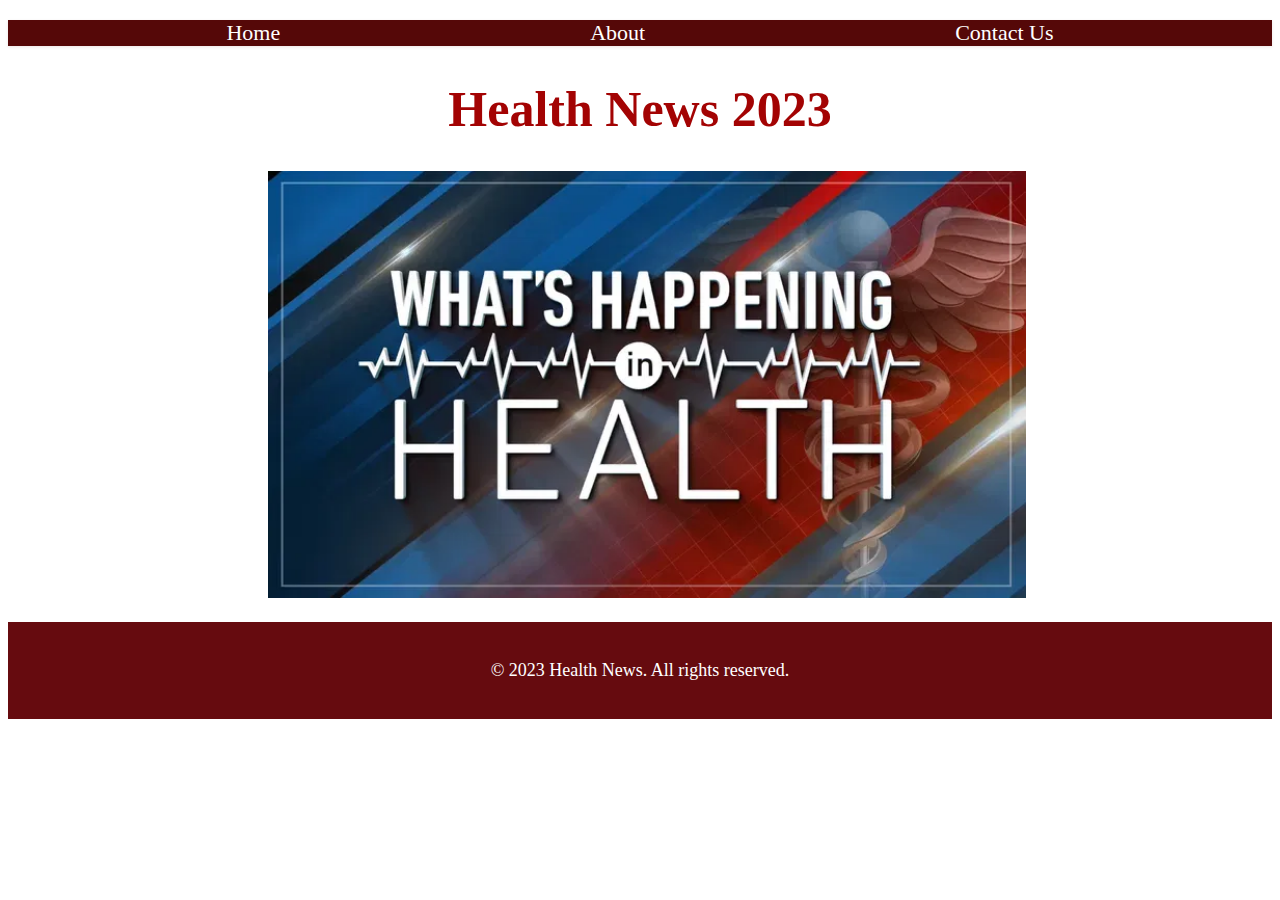
==== aboutus.html @ 585d2a1f "add footer icon" ====
<!DOCTYPE html>
<html>

<head>
    <meta charset="UTF-8">
    <meta name="viewport" content="width=device-width, initial-scale=1.0">
    <meta name="description" content="My first HTML webpage">
    <title>Health-News</title>
    <link rel="stylesheet" href="assets/css/style.css">
</head>

<nav class="menu">
    <ul>
        <li><a href="index.html">Home</a></li>
        <li><a href="aboutus.html" class="active">About</a></li>
        <li><a href="contact.html">Contact Us</a></li>
    </ul>
</nav>


<h1>Health News 2023</h1>


<div>
    <img src="assets/images/healthnews.webp" alt="health-news-imagie" class="hero-image">
</div>






    
<footer>
    <div class="social-media">
        <a href="https://facebook.com" target="_blank" rel="noopener" aria-label=" Facebook  (Open in a New Tab)">
            <i class="fa-brands fa-facebook-f fa-lg" style="color: #eff3fb;"></i></a>
        <a href="https://www.instagram.com/" target="_blank" rel="noopener" aria-label=" instagram (Open in a New Tab)">
            <i class="fa-brands fa-instagram fa-lg" style="color: #ffffff;"></i></a>
        <a href="https://www.youtube.com/" target="_blank" rel="noopener" aria-label=" youtube(Open in a New Tab)">
            <i class="fa-brands fa-youtube fa-lg" style="color: #ffffff;"></i></a>
    </div>
    <p>&copy; 2023 Health News. All rights reserved.</p>
</footer>

</body>

</html>
---- assets/css/style.css ----
h1 {
    font-size: 50px ;
    text-align: center;
    color:rgb(163, 3, 3);
}



.menu {
    background-color: #550808;
    box-shadow: 0px 1px 3px rgba(82, 4, 4, 0.1);
}

.menu ul {
    display: flex;
    justify-content: center;
    list-style: none;
    padding: 0;
    gap: 270px;
}

.menu li {
    margin: 0;
    font-size: 22px;
    
}

.menu a {
    text-decoration: none;
    color: #fff;
    padding: 20px;
    transition: background-color 0.3s, color 0.3s;
}

.menu a:hover {
    background-color: #ffffff;
    color: #660b0f;
}


.hero-image {
    
    
    width: 60%; 
    padding-left: 260px; 
    padding-bottom: 20px; 
    
}

h2 {
    font-size: 30px;
    color: white;
    background-color: rgb(4, 4, 78) ;
}

ul {

    font-size :20px;

}


h3 {
    font-size: 30px;
    color: white;
    background-color: rgb(4, 4, 78) ;
}

h4 {
    font-size: 30px;
    color: white;
    background-color: rgb(4, 4, 78) ;
}

h5 {
    font-size: 30px;
    color: white;
    background-color: rgb(4, 4, 78) ; 
}

p {
    
    font-size :18px; 
}



/* Style the footer */
footer {
    text-align: center;
    padding: 20px;
    background-color:  #660b0f;
    color: #fff;
    
}
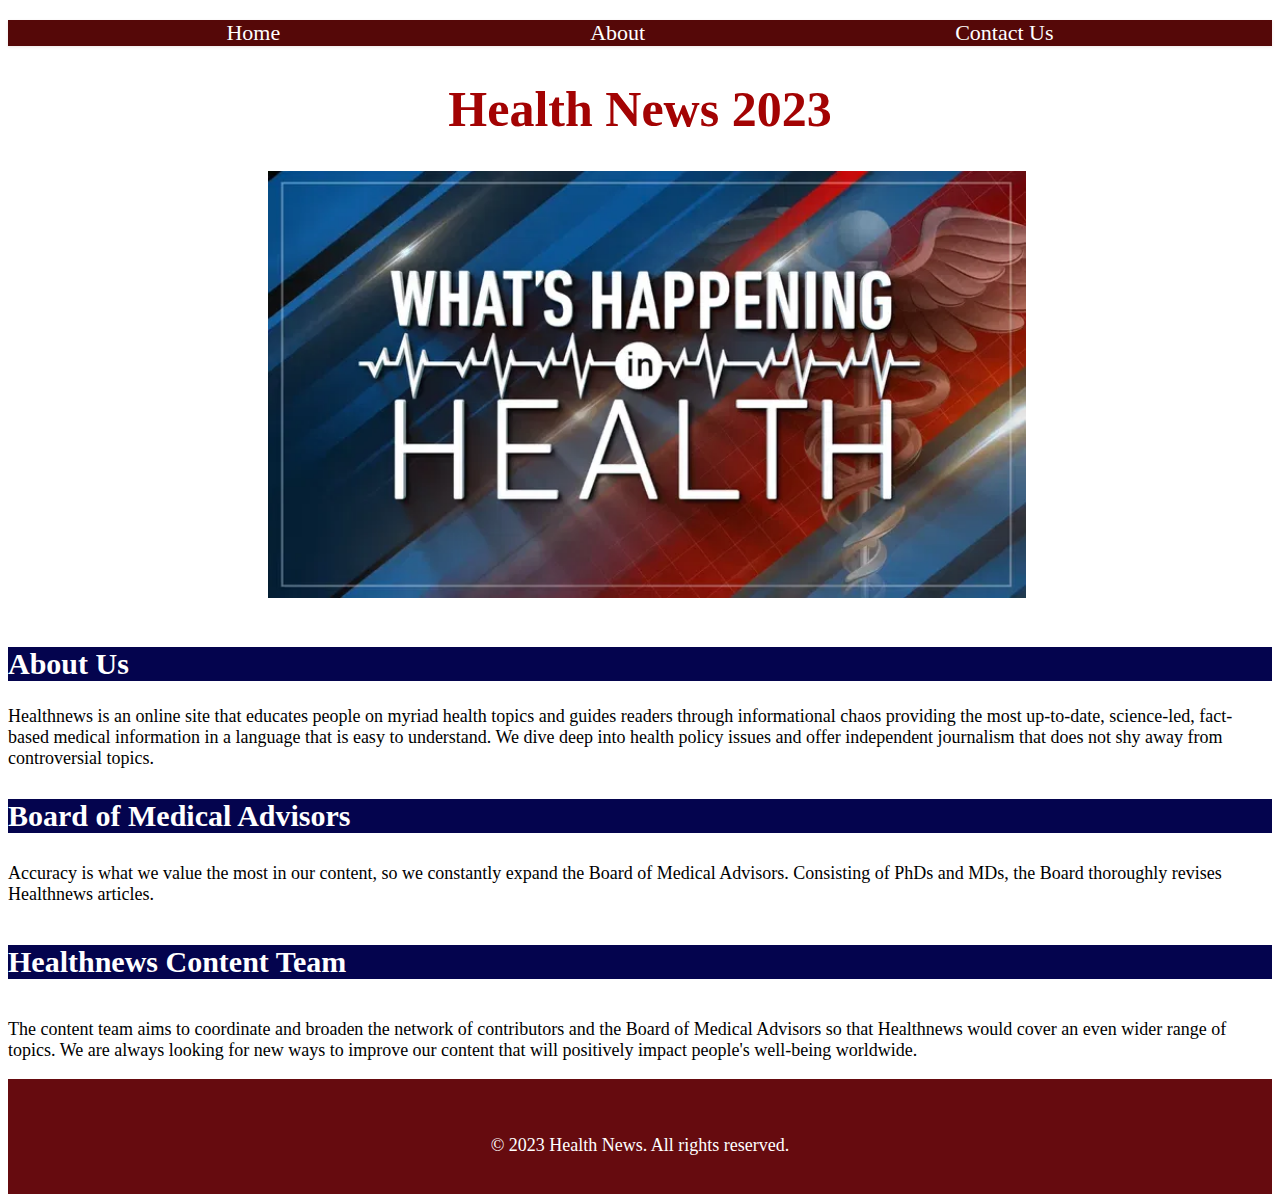
==== commit 6c550889: "add footer css" ====
--- a/aboutus.html
+++ b/aboutus.html
@@ -4,7 +4,9 @@
 <head>
     <meta charset="UTF-8">
     <meta name="viewport" content="width=device-width, initial-scale=1.0">
-    <meta name="description" content="My first HTML webpage">
+    <meta name="description" content="thired HTML webpage">
+    <link rel="stylesheet" href="path/to/font-awesome/css/all.min.css">
+    
     <title>Health-News</title>
     <link rel="stylesheet" href="assets/css/style.css">
 </head>
@@ -25,12 +27,20 @@
     <img src="assets/images/healthnews.webp" alt="health-news-imagie" class="hero-image">
 </div>
 
+<h2>About Us </h2>
 
+<p>Healthnews is an online site that educates people on myriad health topics and guides readers through informational chaos providing the most up-to-date, science-led, fact-based medical information in a language that is easy to understand.
 
+    We dive deep into health policy issues and offer independent journalism that does not shy away from controversial topics.</p>
 
+<h3>Board of Medical Advisors</h3>
 
+<p>Accuracy is what we value the most in our content, so we constantly expand the Board of Medical Advisors. Consisting of PhDs and MDs, the Board thoroughly revises Healthnews articles.</p>
 
-    
+<h4>Healthnews Content Team</h4>
+
+<p>The content team aims to coordinate and broaden the network of contributors and the Board of Medical Advisors so that Healthnews would cover an even wider range of topics. We are always looking for new ways to improve our content that will positively impact people's well-being worldwide.</p>
+
 <footer>
     <div class="social-media">
         <a href="https://facebook.com" target="_blank" rel="noopener" aria-label=" Facebook  (Open in a New Tab)">
--- a/assets/css/style.css
+++ b/assets/css/style.css
@@ -85,12 +85,36 @@
 
 
 
-/* Style the footer */
+
+
 footer {
     text-align: center;
     padding: 20px;
-    background-color:  #660b0f;
+    background-color: #660b0f;
     color: #fff;
-    
 }
 
+
+.social-media a {
+    margin-right: 40px; 
+    display: inline-block;
+    transition: transform 0.3s ease-in-out;
+}
+
+
+.social-media a:hover {
+    transform: rotate(-5deg);
+    animation: shake 0.5s infinite alternate;
+}
+
+
+@keyframes shake {
+    from {
+        transform: rotate(-5deg);
+    }
+    to {
+        transform: rotate(5deg);
+    }
+}
+
+
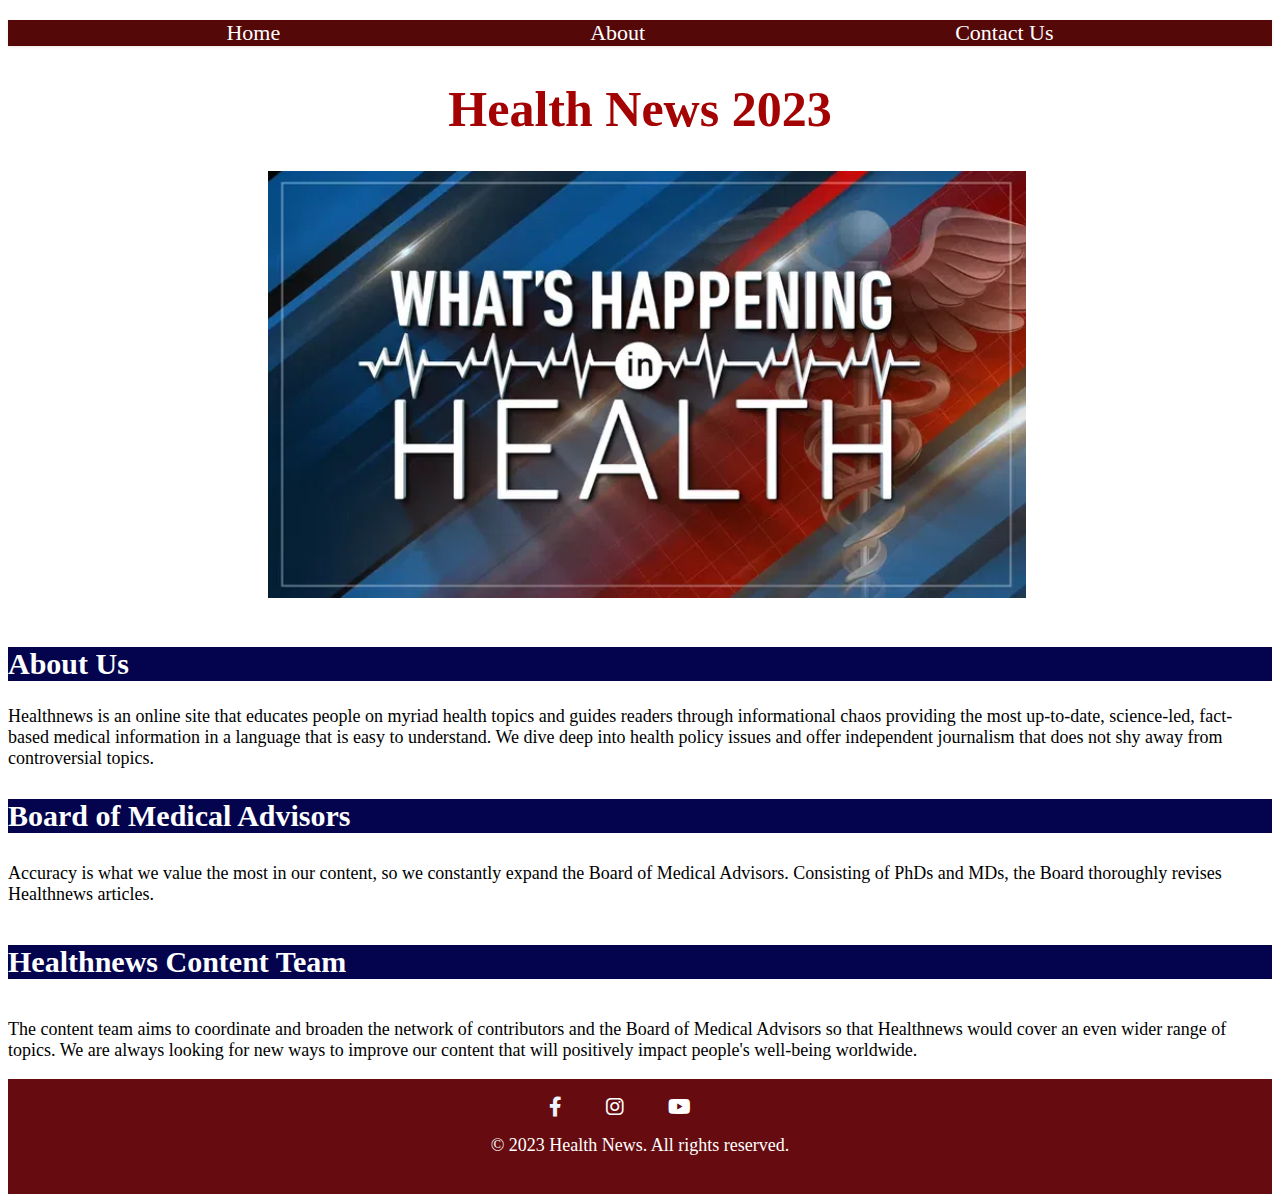
==== commit 3080245a: "add font link in other pages" ====
--- a/aboutus.html
+++ b/aboutus.html
@@ -4,7 +4,8 @@
 <head>
     <meta charset="UTF-8">
     <meta name="viewport" content="width=device-width, initial-scale=1.0">
-    <meta name="description" content="thired HTML webpage">
+    <meta name="description" content="aboutus HTML webpage">
+    <link rel="stylesheet" href="https://cdnjs.cloudflare.com/ajax/libs/font-awesome/6.0.0-beta3/css/all.min.css">
     <link rel="stylesheet" href="path/to/font-awesome/css/all.min.css">
     
     <title>Health-News</title>
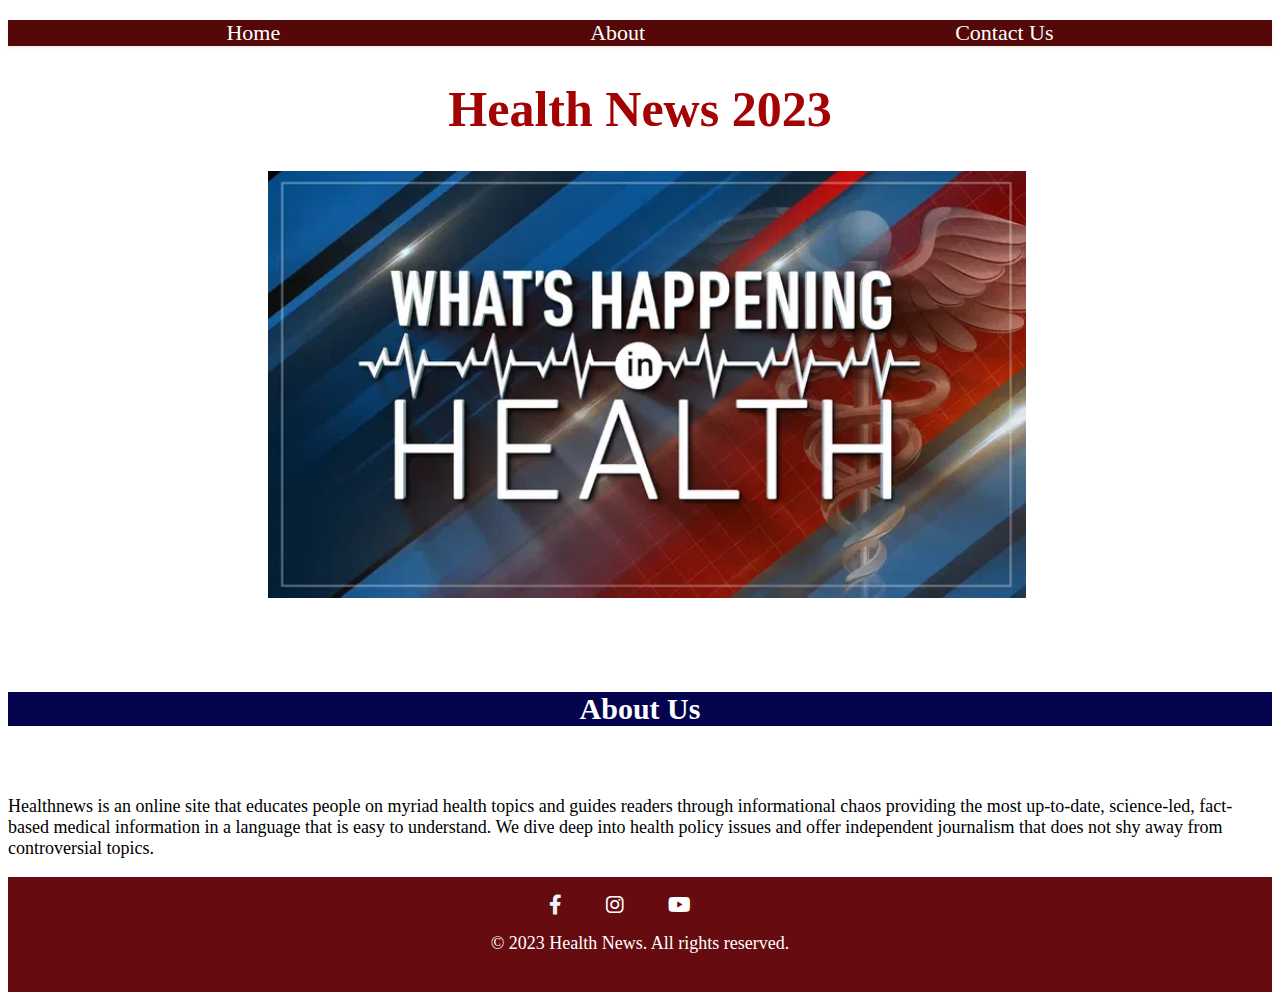
==== commit 88802594: "add about us and contact us" ====
--- a/aboutus.html
+++ b/aboutus.html
@@ -28,19 +28,11 @@
     <img src="assets/images/healthnews.webp" alt="health-news-imagie" class="hero-image">
 </div>
 
-<h2>About Us </h2>
+<h6>About Us </h6>
 
 <p>Healthnews is an online site that educates people on myriad health topics and guides readers through informational chaos providing the most up-to-date, science-led, fact-based medical information in a language that is easy to understand.
 
     We dive deep into health policy issues and offer independent journalism that does not shy away from controversial topics.</p>
-
-<h3>Board of Medical Advisors</h3>
-
-<p>Accuracy is what we value the most in our content, so we constantly expand the Board of Medical Advisors. Consisting of PhDs and MDs, the Board thoroughly revises Healthnews articles.</p>
-
-<h4>Healthnews Content Team</h4>
-
-<p>The content team aims to coordinate and broaden the network of contributors and the Board of Medical Advisors so that Healthnews would cover an even wider range of topics. We are always looking for new ways to improve our content that will positively impact people's well-being worldwide.</p>
 
 <footer>
     <div class="social-media">
--- a/assets/css/style.css
+++ b/assets/css/style.css
@@ -47,12 +47,20 @@
     
 }
 
-h2 {
+h2, h3, h4, h5 {
     font-size: 30px;
     color: white;
     background-color: rgb(4, 4, 78) ;
+
 }
 
+h6 {
+
+    font-size: 30px;
+    color: white;
+    background-color: rgb(4, 4, 78) ;
+    text-align: center;
+}
 ul {
 
     font-size :20px;
@@ -60,30 +68,11 @@
 }
 
 
-h3 {
-    font-size: 30px;
-    color: white;
-    background-color: rgb(4, 4, 78) ;
-}
-
-h4 {
-    font-size: 30px;
-    color: white;
-    background-color: rgb(4, 4, 78) ;
-}
-
-h5 {
-    font-size: 30px;
-    color: white;
-    background-color: rgb(4, 4, 78) ; 
-}
-
 p {
     
     font-size :18px; 
+    
 }
-
-
 
 
 
@@ -117,4 +106,15 @@
     }
 }
 
+table, th, td {
+    border: 1px solid black;
+    font-weight: bold;
+    text-align: center;
+    width: 60%;
+    margin: auto;
+    font-size: large;
+    padding: 5px;
+  }
 
+
+  
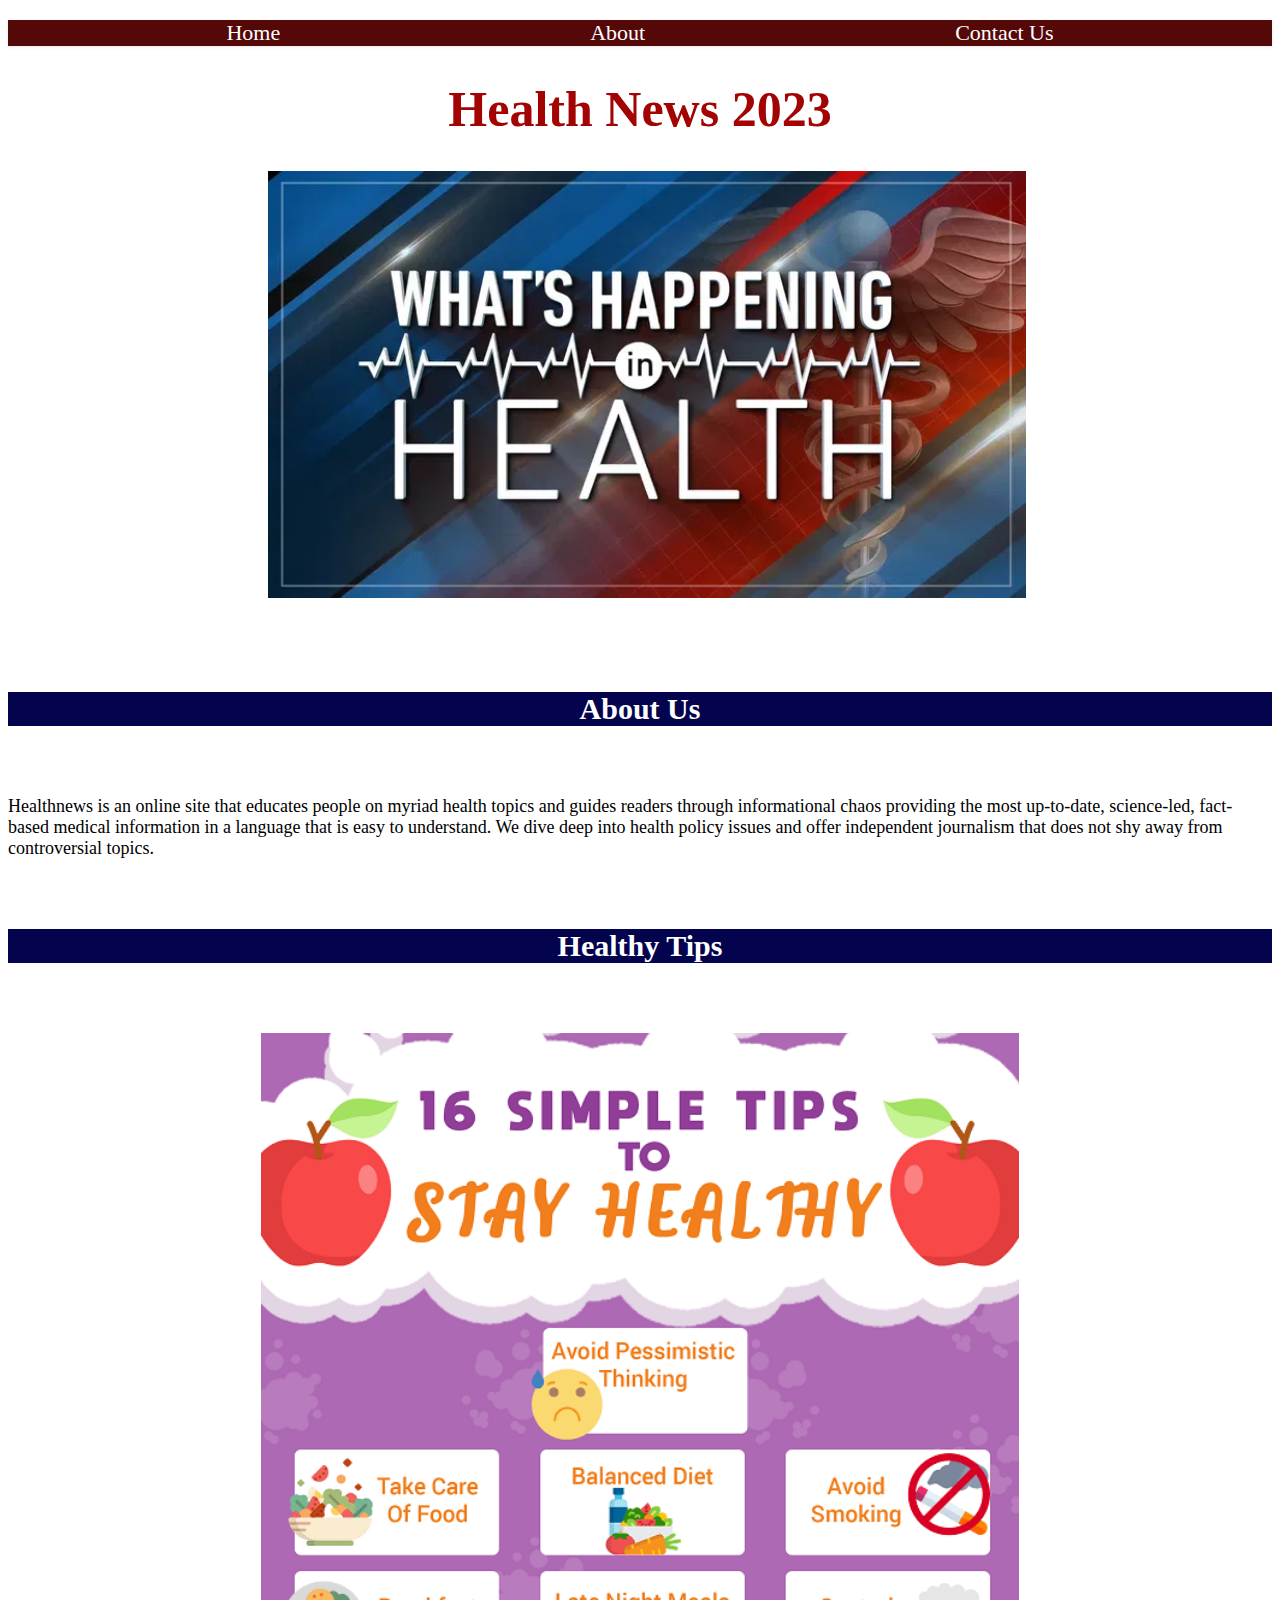
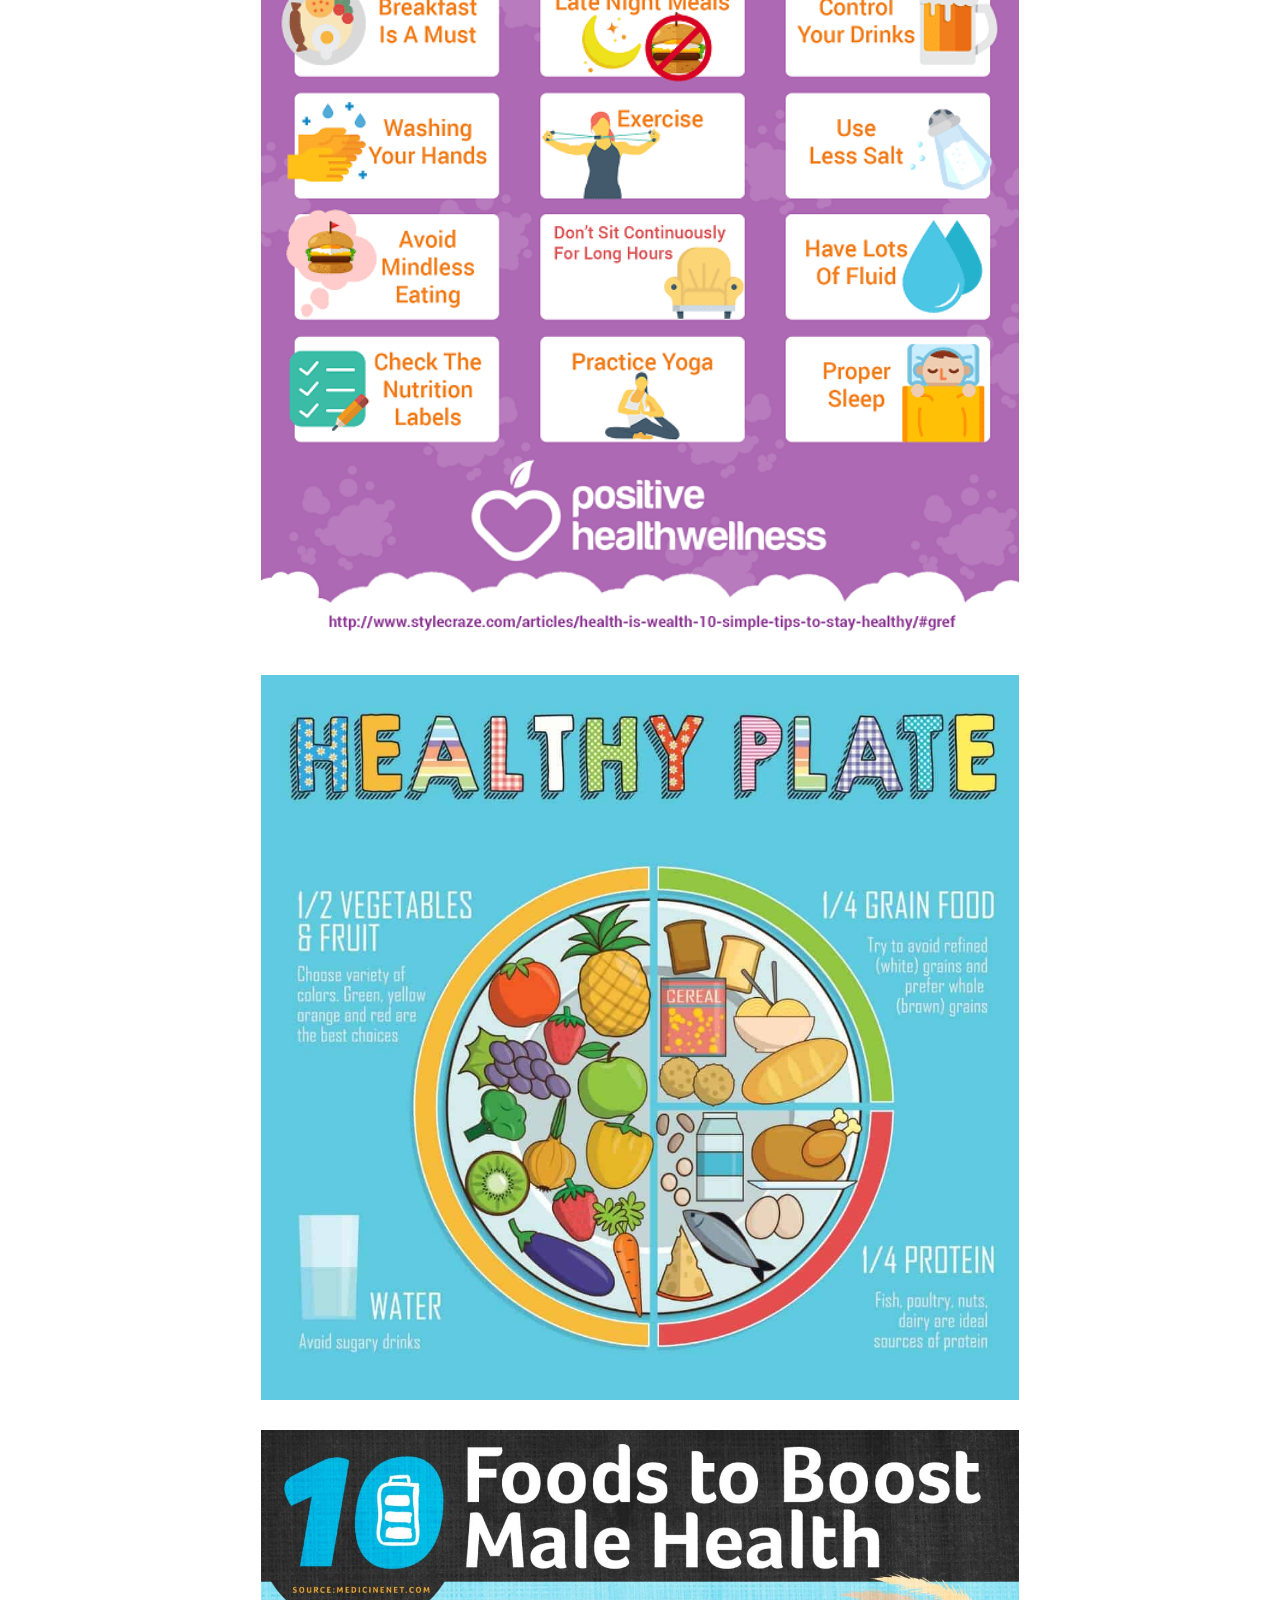
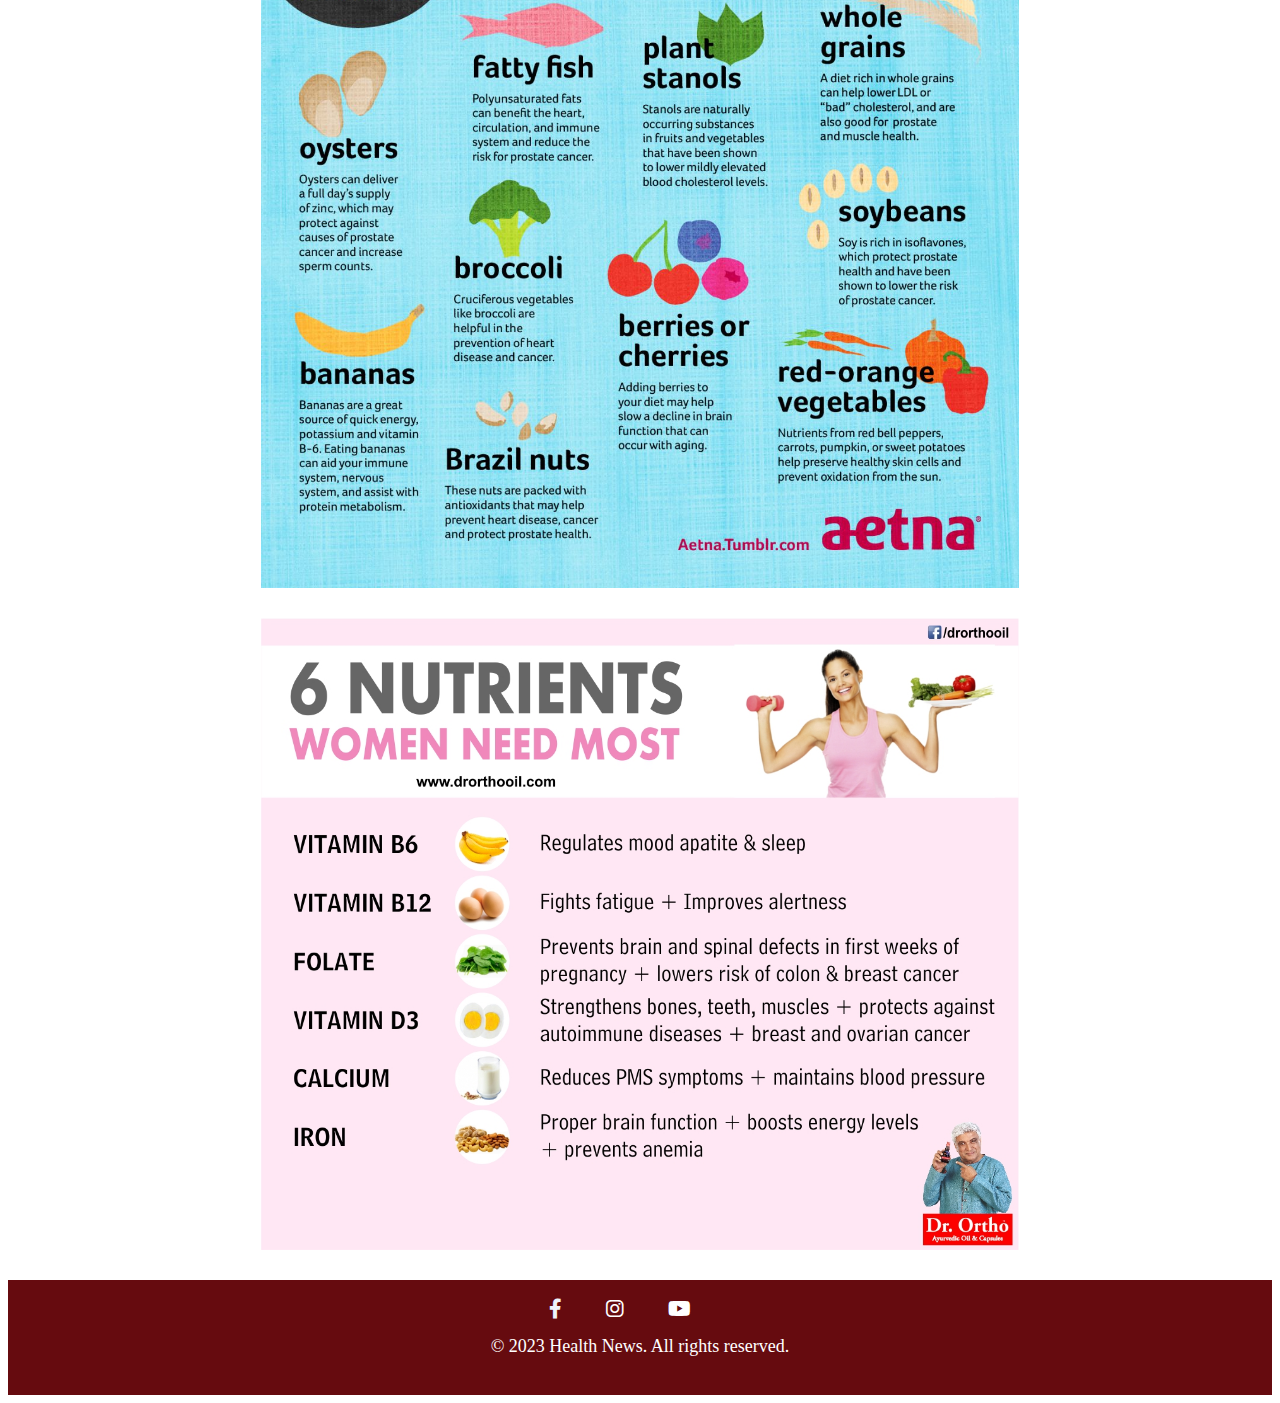
==== commit c29a9308: "add healthy tips and finish the project" ====
--- a/aboutus.html
+++ b/aboutus.html
@@ -34,6 +34,15 @@
 
     We dive deep into health policy issues and offer independent journalism that does not shy away from controversial topics.</p>
 
+    <h6>Healthy Tips</h6>
+
+<div>
+    <img src="assets/images/16-Simple-Tips-To-Stay-Healthy.png" alt="Health-News" class="health-image">
+    <img src="assets/images/Nutrition-and-Healthy-Eating-for-Kids.jpg" alt="Health-News" class="health-image">
+    <img src="assets/images/d0b7819be6f9d93fe2b9ed6ac2eb17b2.jpg" alt="Health-News" class="health-image">
+    <img src="assets/images/Health Tips Dr Ortho-6 (1).jpg" alt="Health-News" class="health-image">
+</div>
+
 <footer>
     <div class="social-media">
         <a href="https://facebook.com" target="_blank" rel="noopener" aria-label=" Facebook  (Open in a New Tab)">
--- a/assets/css/style.css
+++ b/assets/css/style.css
@@ -40,11 +40,20 @@
 
 .hero-image {
     
-    
     width: 60%; 
     padding-left: 260px; 
     padding-bottom: 20px; 
     
+}
+
+.health-image {
+ 
+    display: block;
+    width: 60%; 
+    height: 60%;
+    padding-bottom: 30px;
+    margin-left: auto;
+    margin-right: auto;
 }
 
 h2, h3, h4, h5 {
